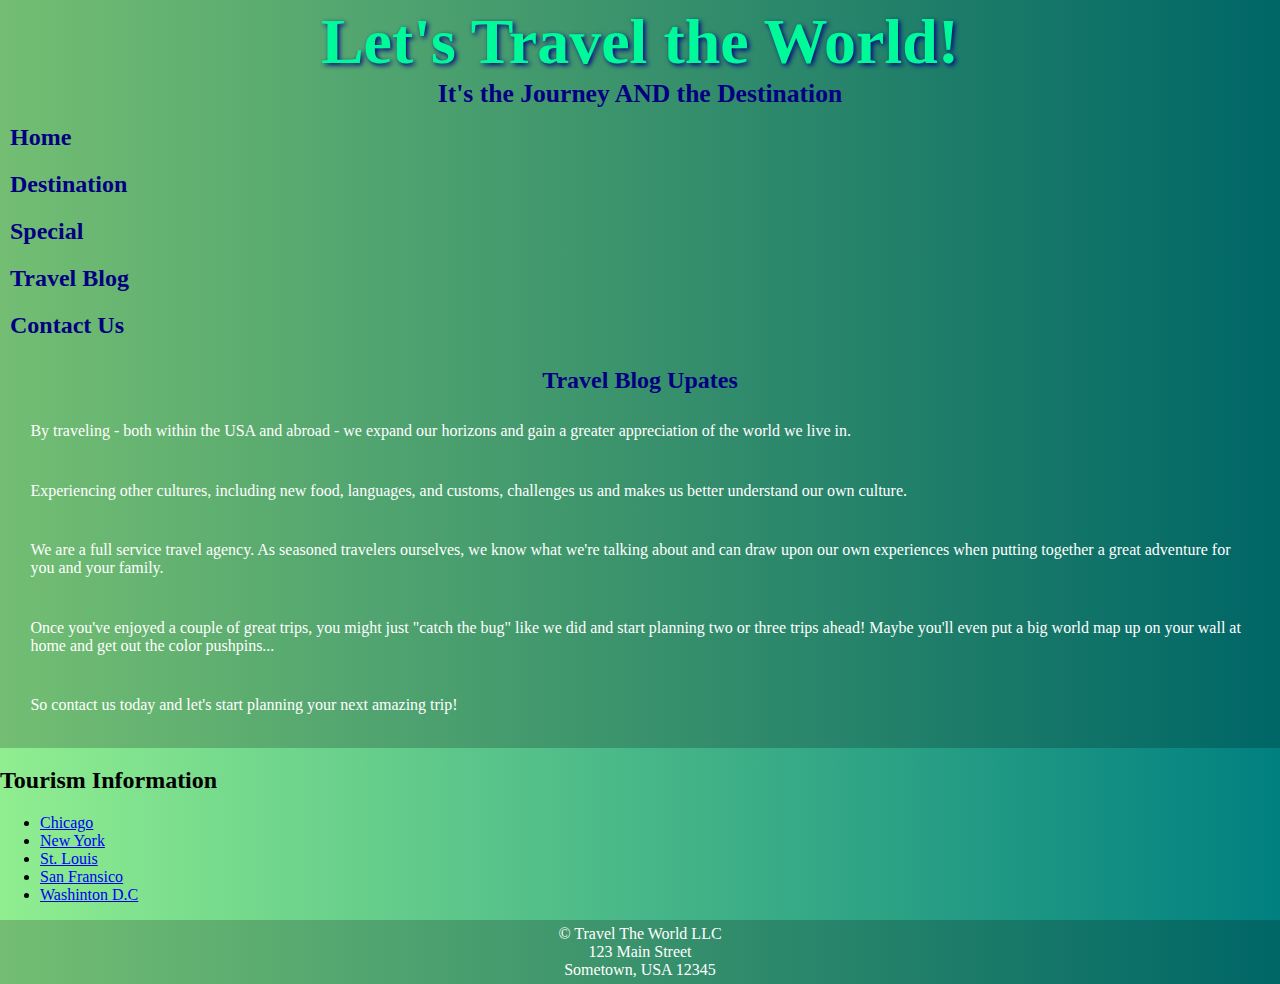
==== blog.html @ fe7d3d76 "Create blog.html" ====
<!DOCTYPE html>
<html lang="en">
  <head>
    <meta name ="viewpiont" content= "width=device-width,initial-scale=1">
    <title>Travel the World</title>
    <meta charset="utf-8">
    <link rel="stylesheet" type="text/css" href="style.css">
    <script src="https://ajax.googleapis.com/ajax/libs/jquery/3.1.1/jquery.min.js"></script>
    <script src="code.js"></script>
   <meta name ="veiwpoint" content="width=device -width,initial-scale=1">
</head>
 <body>
  <div class="container2">
    <header>
        <h1>Let's Travel the World!</h1>
        <h3>It's the Journey AND the Destination</h3>
    </header>
    <nav id="flex-nav">
      <a href="#" class="toggleNav">&#9776; Menu</a> <!--This will only be visible less then 480px wide-->
        <ul>
        <li><a href="index.html">Home</a></li>
        <li><a href="destination.html">Destination</a></li>
        <li><a href="special.html">Special</a></li>
        <li><a href="blog.html">Travel Blog</a></li>
        <li><a href="contact.html">Contact Us</a></li>
       </ul>
    </nav>
    <main>
        <h2>Travel Blog Upates</h2>
        <p>By traveling - both within the USA and abroad - we expand our horizons and gain a greater appreciation of the world we live in.</p>

        <p>Experiencing other cultures, including new food, languages, and customs, challenges us and makes us better understand our own culture.</p>

        <p>We are a full service travel agency. As seasoned travelers ourselves, we know what we're talking about and can draw upon our own experiences when putting together a great adventure for you and your family.</p>

        <p>Once you've enjoyed a couple of great trips, you might just "catch the bug" like we did and start planning two or three trips ahead! Maybe you'll even put a big world map up on your wall at home and get out the color pushpins...</p>

        <p>So contact us today and let's start planning your next amazing trip!</p>
    </main>
    <article class= "top">
      
      </article>
      <article class= "middle>"
      
      </article>
        <article class= "bottom">
          
          </article>
      
      
      
      <h2>Tourism Information</h2>
        <ul>
        <li><a href="https://www.choosechicago.com/">Chicago</a></li>
        <li><a href="https://www.nycgo.com/">New York</a></li>
        <li><a href="https://explorestlouis.com/">St. Louis</a></li>
      <li><a href="http://www.sftravel.com/">San Fransico</a></li>
      <li><a href="https://washinton.org/">Washinton D.C</a></li>
      </ul>
    </aside>
    <footer>
        <p> &copy; Travel The World LLC</p>
      
      
      
      
      
      
      
      
        <p>123 Main Street</p>
        <p>Sometown, USA 12345</p>
    </footer>
  </div>
</body>
</html>
---- style.css ----
img {
  max-width:100%;
}

body {
  font-family: Verdana;
  background: linear-gradient(to right, lightgreen, teal);
  margin:0;
}
    
header {
  grid-area:header;
  background:rgba(0,0,0,.2);
  padding:5px;
  text-align:center;
 }

header h1 {
  font-size:5vw;
  color:mediumspringgreen;
  font-family:Impact;
  text-shadow: 2px 2px 5px navy;
  margin: 0;
}

header h3 {
  font-size:2vw;
  color:navy;
  margin:0;
}

nav {
  grid-area:nav;
  background:rgba(0,0,0,.2);
}
    
nav ul {
  padding:10px;
  margin:0;
}

nav li {
  padding:10px 10px;
  list-style-type:none;
  font-size:1.5em;
  font-weight:bold;
}

nav a {
  text-decoration:none;
  color:navy;
}

a:hover {
  color:white;
}

main {
  grid-area:main;
  background:rgba(0,0,0,.2);
  padding:5px;
}

main h2 {
  text-align:center;
  color:navy;
  margin:1%;
}

main p {
  color:white;
  padding:1% 2%;
  font-size:1em;
}

aside {
	grid-area:aside;
	background:rgba(0,0,0,.2);
}
aside h2{
  color:navy;
  text-align:center;
}
aside a {
	color:white;
}
aside a:hover {
	color:navy;
}
aside li{
	color:navy;
	padding:5px;
}
footer {
  grid-area:footer;
  background:rgba(0,0,0,.2);
  padding:5px;
  text-align:center;
}

footer p {
  font-size:1em;
  color:white;
  margin:0;
}

.container1 { /*for index.html*/
  display: grid;
  grid-template-columns:auto 1fr;
  grid-gap:.5em;
  margin:1%;
  grid-template-areas:
    "header header"
    "nav main"
    "footer footer";
}
/*---------------------------Mobile Layout Styles----------------------------*/
.container1 { /*for index.html*/
  display: grid;
  grid-template-columns:100%;
  grid-gap:.5em;
  margin:1%;
  grid-template-areas:
    "header"
    "nav"
    "main"
    "aside"
  "footer";
    }

/*This stuff is for the hamburger menu*/
.toggleNav {
    display:grid; /*This is what allows the hamburger icon and "Menu" to display*/
    text-align:center;
    font-size:1.5em;
    font-weight:bold;
    padding:10px;
    }

#flex-nav ul {
    display: none; /*jQuery toggles the nav from to this class to the .open when clicked*/
    text-align:center;
    list-style: none;
    margin: 0;
    padding: 0;
    }
 
#flex-nav ul.open { /*.open is the class that gets toggled when clicked (with help from the jQuery code)*/
    display:grid;
    }
    
#flex-nav li {
    padding-left:10px;
    padding-top:10px;
    }


/*-----------------------Tablet Media Query------------------------*/
@media only screen and (min-width: 480px)  {
.container1 { /*for index.html*/
  grid-template-columns:auto 1fr;
  grid-template-areas:
    "header header"
    "nav main"
    "aside aside"
    "footer footer";
    }


/* Below will change from hamburger menu to side navigation*/
  
.toggleNav {
    display: none; /*Makes the hamburger icon with the word "Menu" to disappear at this screen size*/
  }
  
#flex-nav ul {
    display:grid;
    text-align:left;
  }

#flex-nav li {
    padding-left:10px;
    padding-top:10px;
  }

	}

/*-----------------------Desktop Media Query------------------------*/
@media only screen and (min-width: 960px)  {

.container1 { /*for index.html*/
  grid-template-columns:auto 1fr 25%;
  grid-template-areas:
    "header header header"
    "nav main aside"
    "footer footer footer";
    }
	

	}
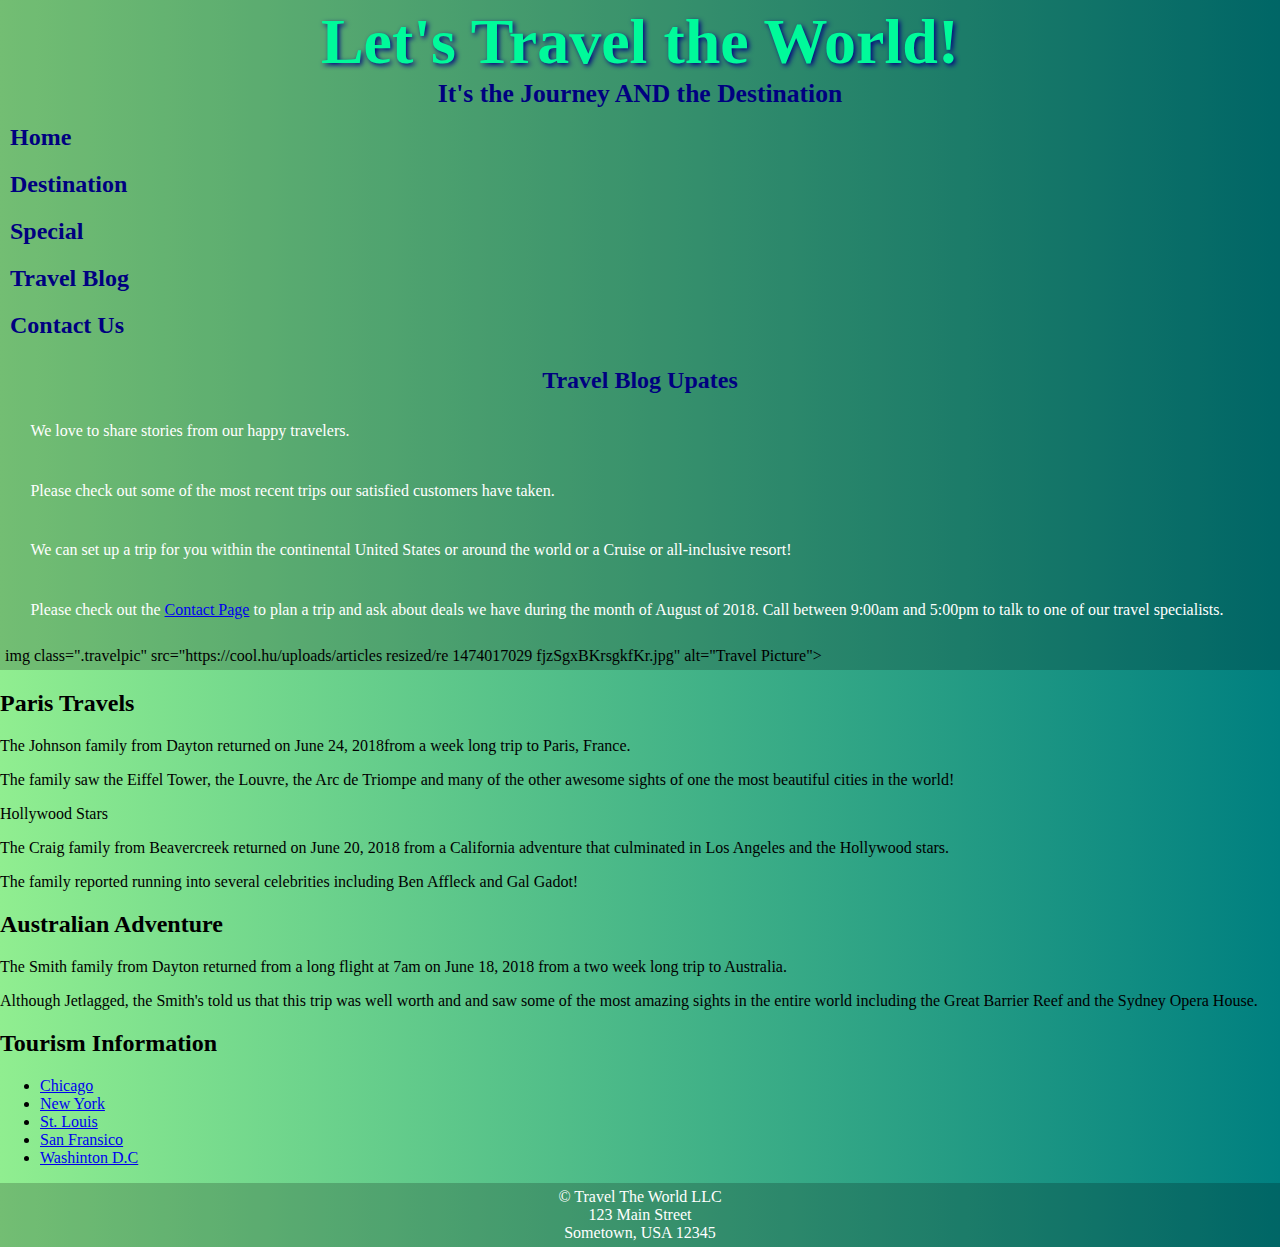
==== commit d7820c0d: "Update blog.html" ====
--- a/blog.html
+++ b/blog.html
@@ -27,24 +27,50 @@
     </nav>
     <main>
         <h2>Travel Blog Upates</h2>
-        <p>By traveling - both within the USA and abroad - we expand our horizons and gain a greater appreciation of the world we live in.</p>
+        <p>We love to share stories from our happy travelers.</p>
 
-        <p>Experiencing other cultures, including new food, languages, and customs, challenges us and makes us better understand our own culture.</p>
+        <p>Please check out some of the most recent trips our satisfied customers have taken.</p>
 
-        <p>We are a full service travel agency. As seasoned travelers ourselves, we know what we're talking about and can draw upon our own experiences when putting together a great adventure for you and your family.</p>
+        <p>We can set up a trip for you within the continental United States or around the world or a Cruise or all-inclusive resort!</p>
 
-        <p>Once you've enjoyed a couple of great trips, you might just "catch the bug" like we did and start planning two or three trips ahead! Maybe you'll even put a big world map up on your wall at home and get out the color pushpins...</p>
+        <p>Please check out the <a href="Contact.html"> Contact Page</a> to plan a trip and ask about deals we have during the month of <time datetime="2018-8">August of 2018<time>. Call between <time datetime="9:00"></time>9:00am and 5:00pm<time datetime="17:00"></time> to talk to one of our travel specialists.</p>
+          
+          img class=".travelpic" src="https://cool.hu/uploads/articles resized/re 1474017029 fjzSgxBKrsgkfKr.jpg" alt="Travel Picture">
+    </main>
+        
+        
+    <article class= "top">
+      <h2>Paris Travels</h2>
+      <p>The Johnson family from Dayton returned on <time datetime="2018-6-24">June 24, 2018</time>from a week long trip to Paris, France. </p>
+      
+      <p> The family saw the Eiffel Tower, the Louvre, the Arc de Triompe and many of the other awesome sights of one the most beautiful cities in the world!
+</p>
+        </article>
+     
+      
+     
+      
+    
+      <article class= "middle>"
+               <h2>Hollywood Stars</h2>
+    <p> The Craig family from Beavercreek returned on <time datetime="2018-6-24">June 20, 2018</time> from a California adventure that culminated in Los Angeles and the Hollywood stars.</p>
+    
+    <p>The family reported running into several celebrities including Ben Affleck and Gal Gadot!</p>
 
-        <p>So contact us today and let's start planning your next amazing trip!</p>
-    </main>
-    <article class= "top">
+    
+    </article>
       
-      </article>
-      <article class= "middle>"
       
-      </article>
-        <article class= "bottom">
-          
+      
+      
+   
+      <article class= "bottom">
+        <h2>Australian Adventure</h2>
+        
+        <p>The Smith family from Dayton returned from a long flight at <time datetime="2018-6-18T08:00+10:00">7am on June 18, 2018<time> from a two week long trip to Australia.
+ </p>
+          <P> Although Jetlagged, the Smith's told us that this trip was well worth and and saw some of the most amazing sights in the entire world including the Great Barrier Reef and the Sydney Opera House.
+</p>
           </article>
       
       
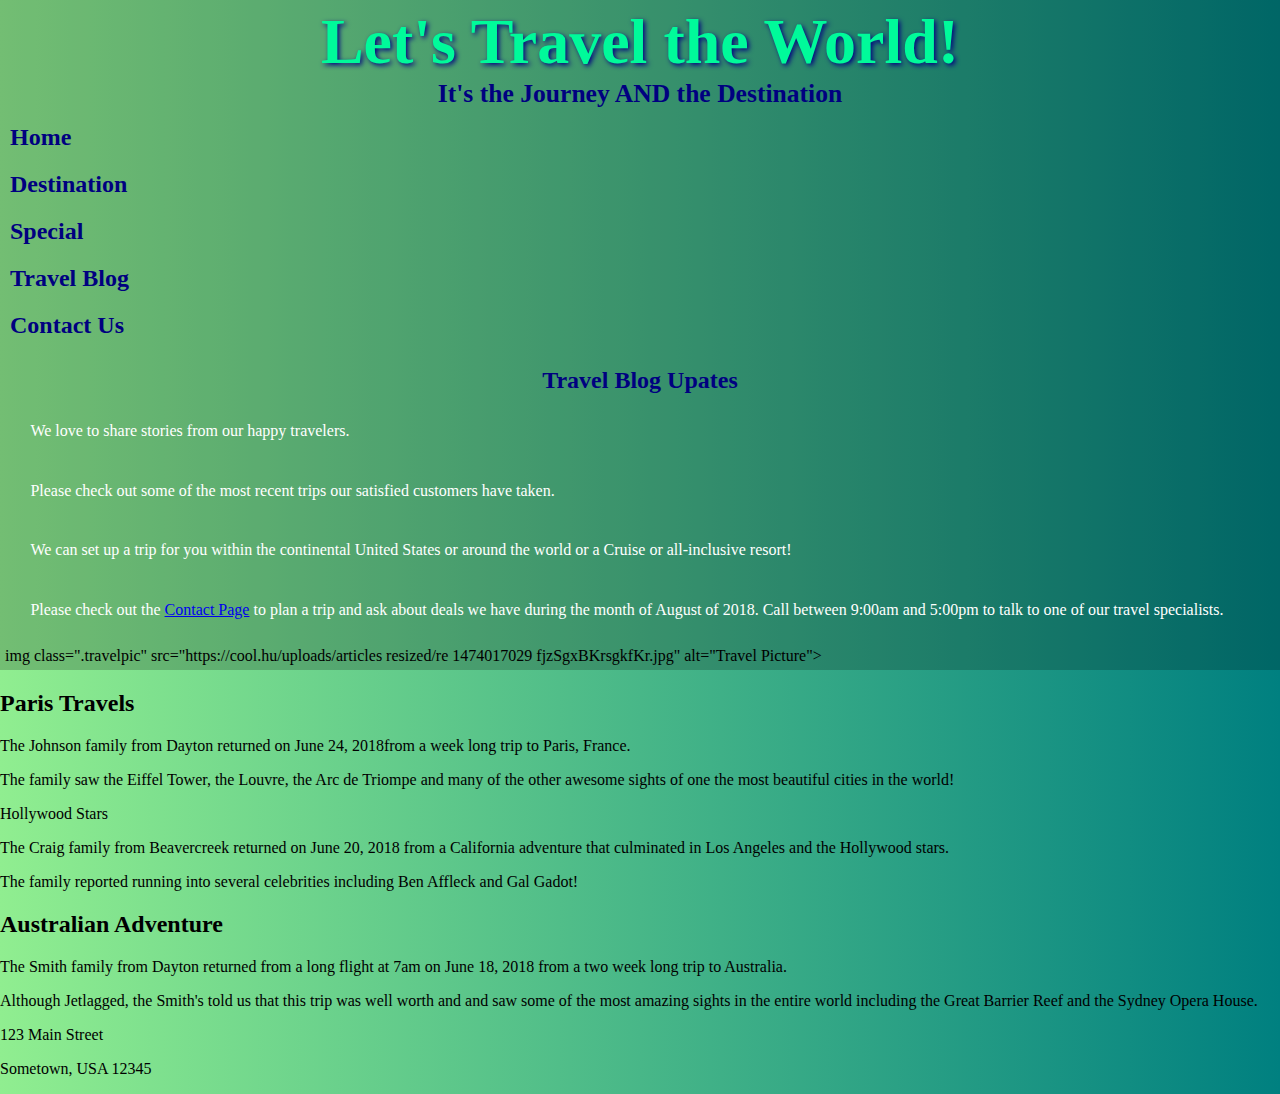
==== commit 869a16ce: "Update blog.html" ====
--- a/blog.html
+++ b/blog.html
@@ -75,17 +75,7 @@
       
       
       
-      <h2>Tourism Information</h2>
-        <ul>
-        <li><a href="https://www.choosechicago.com/">Chicago</a></li>
-        <li><a href="https://www.nycgo.com/">New York</a></li>
-        <li><a href="https://explorestlouis.com/">St. Louis</a></li>
-      <li><a href="http://www.sftravel.com/">San Fransico</a></li>
-      <li><a href="https://washinton.org/">Washinton D.C</a></li>
-      </ul>
-    </aside>
-    <footer>
-        <p> &copy; Travel The World LLC</p>
+    
       
       
       
@@ -94,7 +84,7 @@
       
       
       
-        <p>123 Main Street</p>
+         <p>123 Main Street</p>
         <p>Sometown, USA 12345</p>
     </footer>
   </div>
